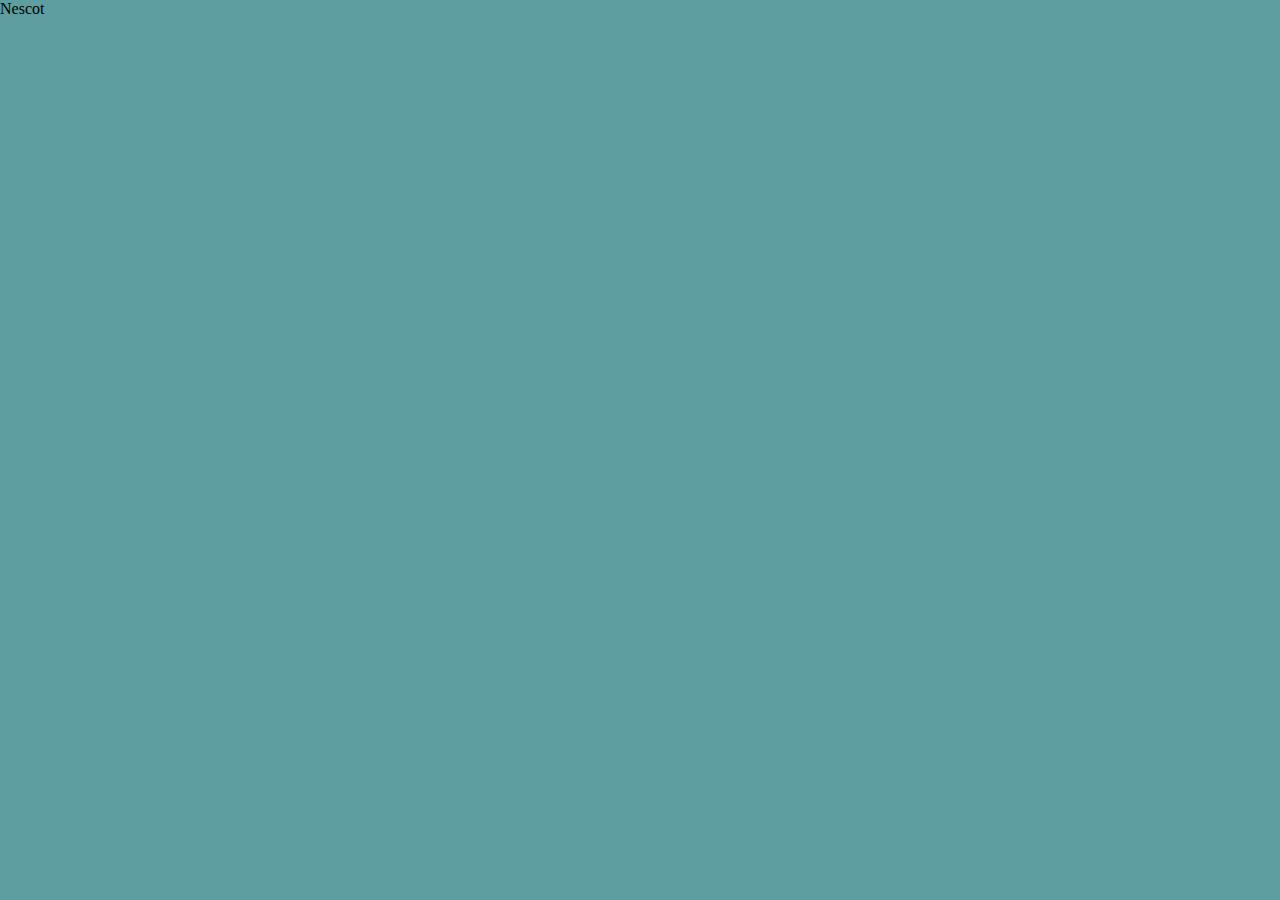
==== Index.html @ 927e6e56 "0.1" ====
<!DocType HTML>

<html>
    <head>
        <link rel="stylesheet" href="CSS/Navigation.css">
    </head>

    <body>
        <nav>
            <div class = "Logo">
                Nescot
            </div>
        </nav>
    </body>
</html>
---- CSS/Navigation.css ----
body {
    margin: 0px;
    padding: 0;
    background-color: cadetblue;
}
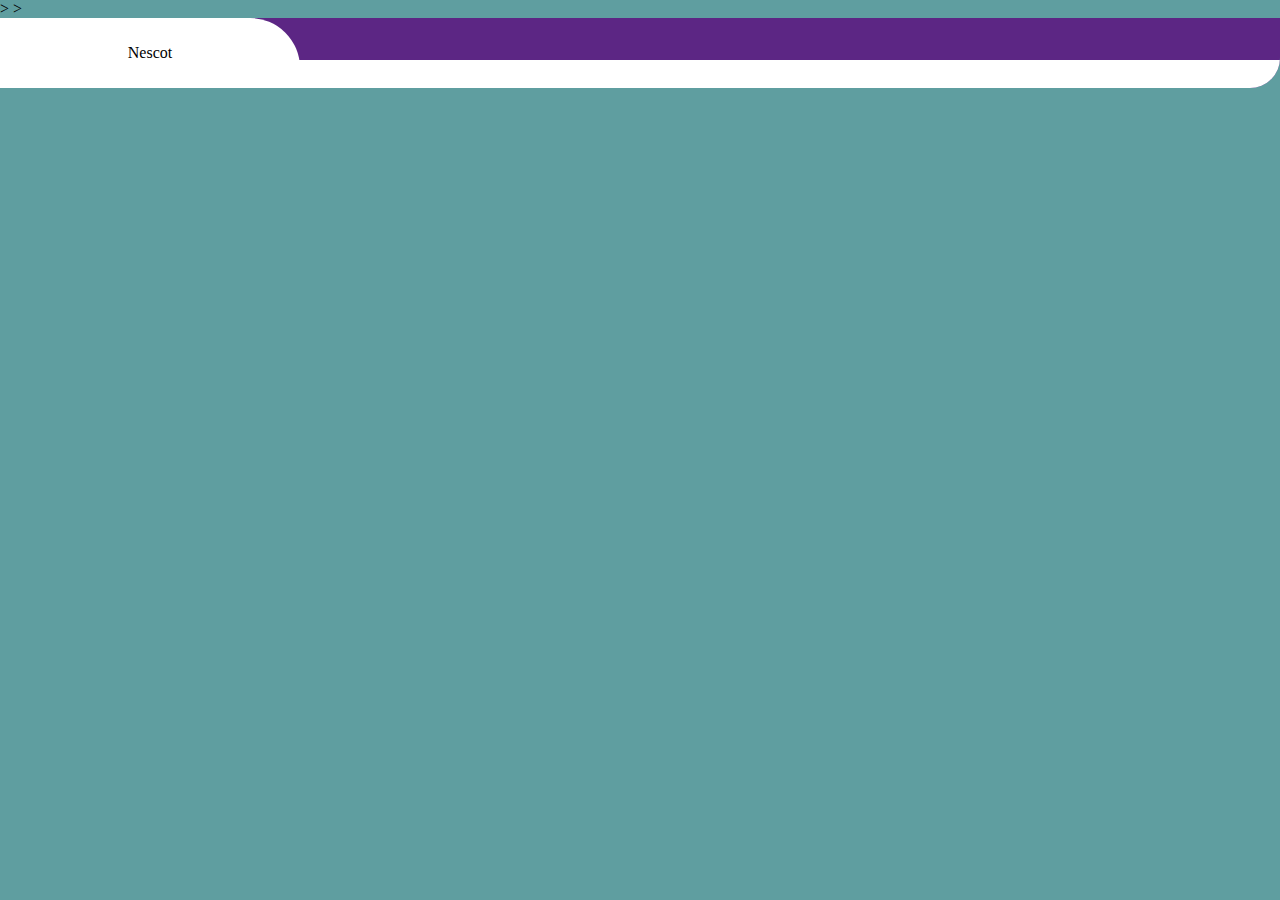
==== commit 536717bc: "0.3.4" ====
--- a/Index.html
+++ b/Index.html
@@ -2,7 +2,8 @@
 
 <html>
     <head>
-        <link rel="stylesheet" href="CSS/Navigation.css">
+        <link rel="stylesheet" href="CSS/nav.css"> <!--This is for default navigation-->>
+        <link rel="stylesheet" href="CSS/index.css"> <!--This is for the index itself-->>
     </head>
 
     <body>
@@ -11,5 +12,7 @@
                 Nescot
             </div>
         </nav>
+
+        
     </body>
 </html>--- a/CSS/nav.css
+++ b/CSS/nav.css
@@ -0,0 +1,37 @@
+body {
+    margin: 0px;
+    padding: 0;
+    background-color: cadetblue;
+}
+
+nav {
+    --Logo-offset: 5px;
+    --nav-height: 70px;
+    --Logo-width: 300px;
+
+    height: var(--nav-height);
+    border-bottom-right-radius: 30px;
+    overflow: hidden;
+    background-color: #5C2684;
+    position: relative;
+}
+
+nav > div.Logo {
+    height: 100%;
+    display: grid;
+    place-items: center;
+    width: var(--Logo-width);
+    background-color: rgb(255, 255, 255);
+    background-color: white;
+    border-top-right-radius: 50px;
+}
+
+nav::after {
+    content: "";
+    position: absolute;
+    height: 40%;
+    width: calc(100% - var(--Logo-width) + var(--Logo-offset));
+    left: calc(var(--Logo-width) - var(--Logo-offset));
+    bottom: 0;
+    background-color: rgb(255, 255, 255);
+}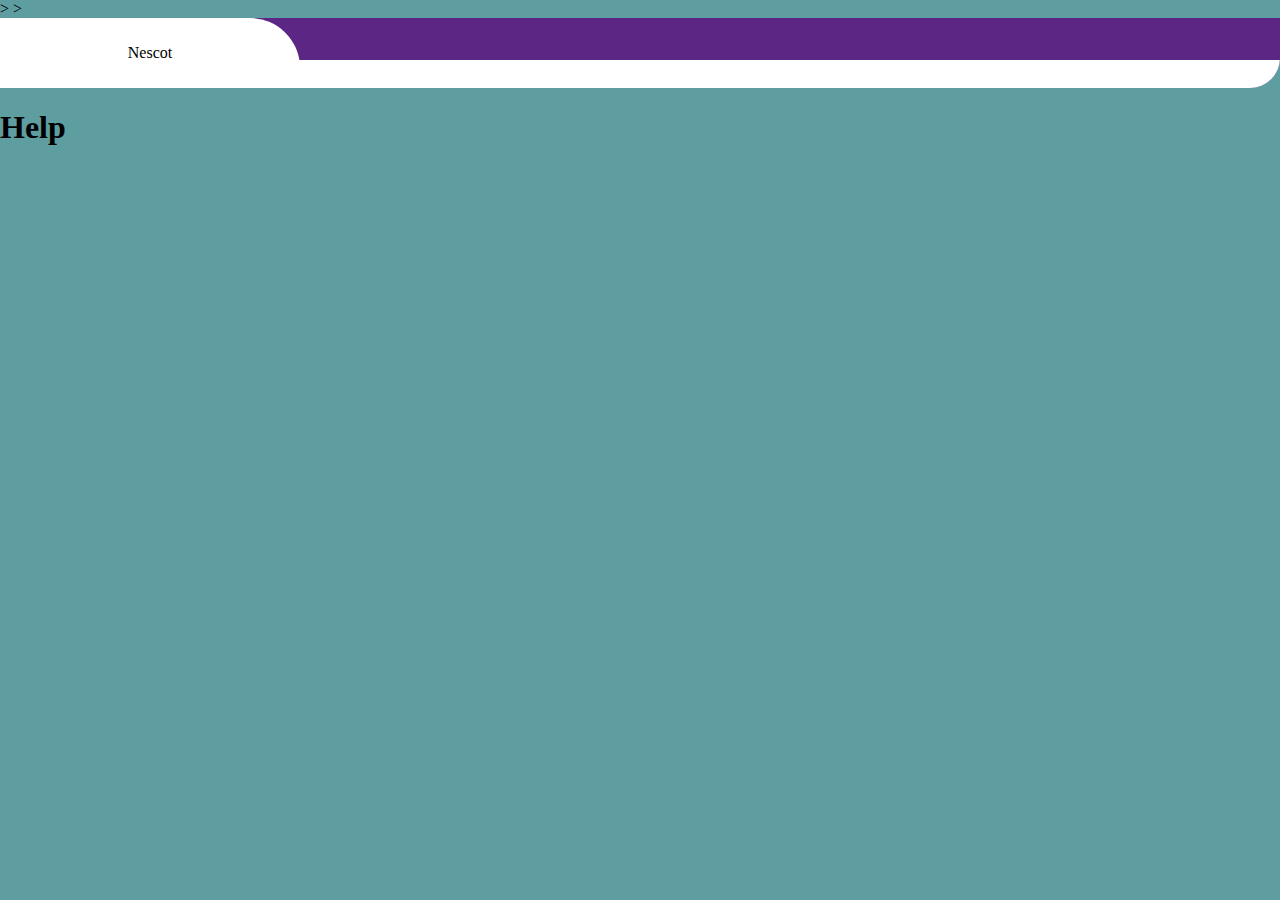
==== commit 6ac5bffa: "0.3.5" ====
--- a/Index.html
+++ b/Index.html
@@ -13,6 +13,6 @@
             </div>
         </nav>
 
-        
+        <h1>Help</h1>
     </body>
 </html>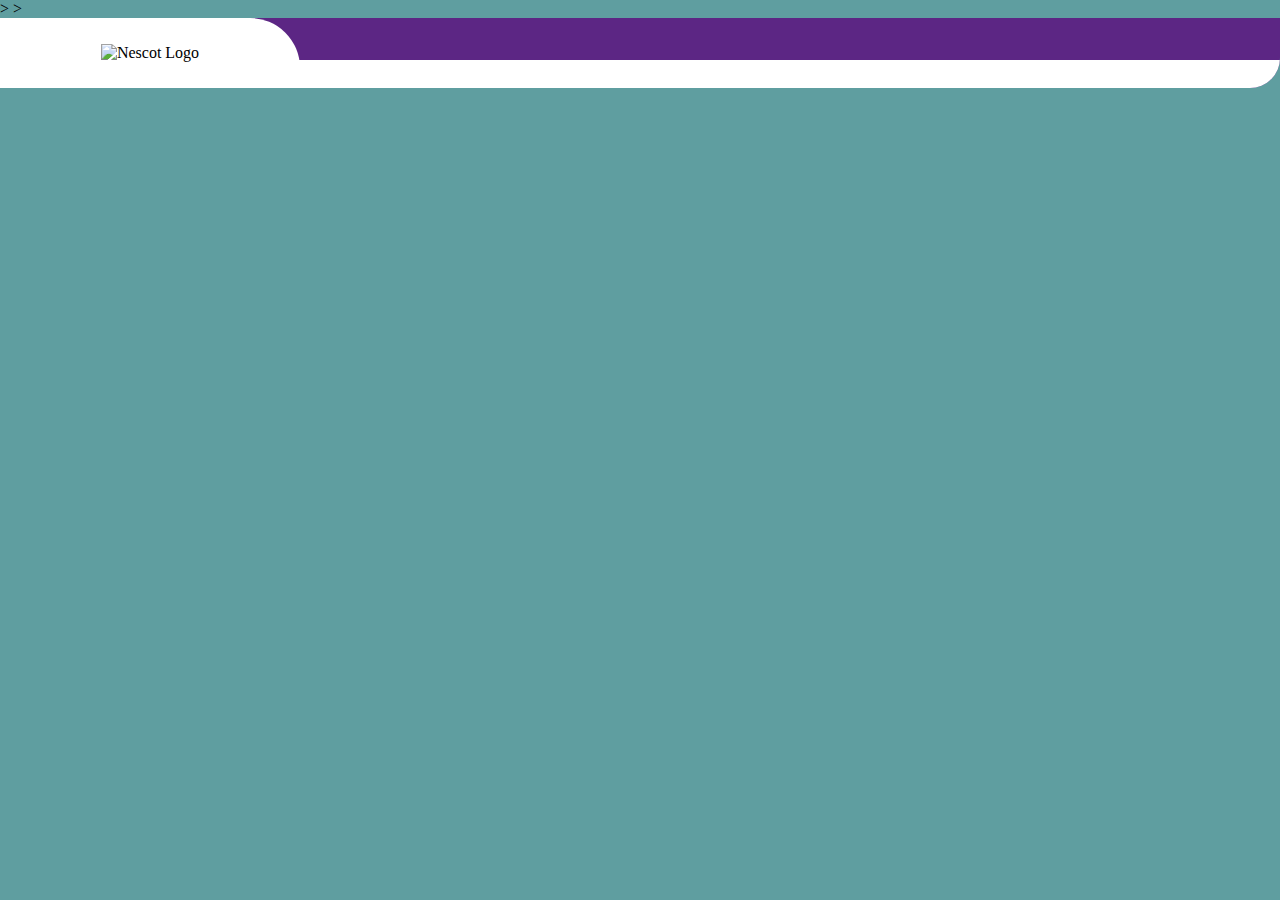
==== commit 2bd99fdf: "0.3.7" ====
--- a/Index.html
+++ b/Index.html
@@ -9,10 +9,10 @@
     <body>
         <nav>
             <div class = "Logo">
-                Nescot
+                <img src="Assets/Nescot_Logo.png" alt="Nescot Logo">
             </div>
         </nav>
 
-        <h1>Help</h1>
+
     </body>
 </html>